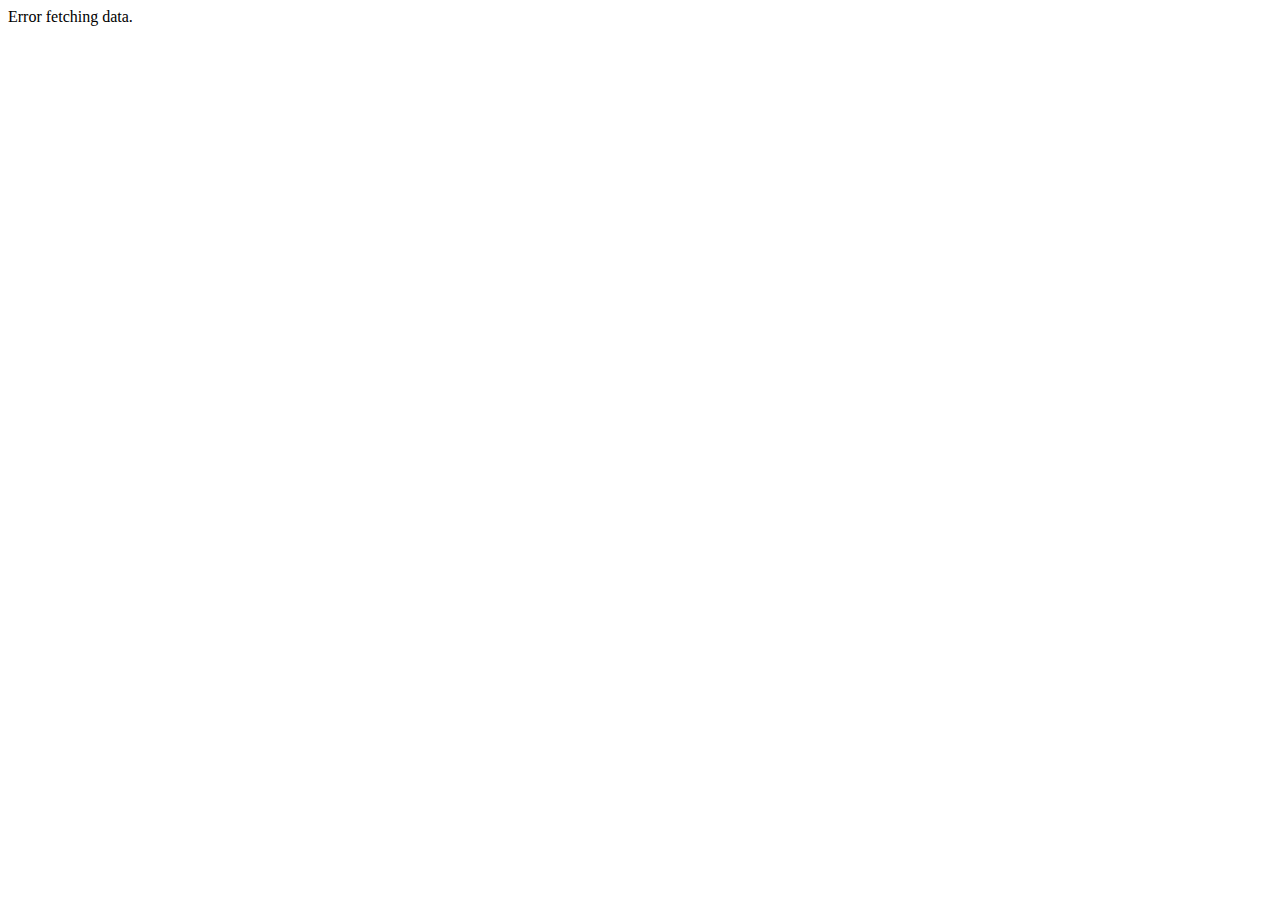
==== coinapi.html @ 0a100140 "Initial Fetch code in the script.js file" ====
<!DOCTYPE html>
<html lang="en">
<head>
    <meta charset="UTF-8">
    <meta name="viewport" content="width=device-width, initial-scale=1.0">
    <title>Document</title>
</head>
<body>
    <div id="content">Loading...</div>
    <script>
      const url = 'https://api.coingecko.com/api/v3/coins/list';
      const options = {
        method: 'GET',
        headers: {
          accept: 'application/json',
          'x-cg-demo-api-key': 'CG-xLYwmbrB1pePLmacdCZbotTz'
        }
      };

      fetch(url, options)
        .then(res => res.json())  // Convert response to JSON
        .then(json => {
            document.getElementById("content").innerText = JSON.stringify(json.slice(0, 50), null, 2);
        })
        .catch(err => {
            document.getElementById("content").innerText = "Error fetching data.";
            console.error(err);
        });  
    </script>
</body>
</html>
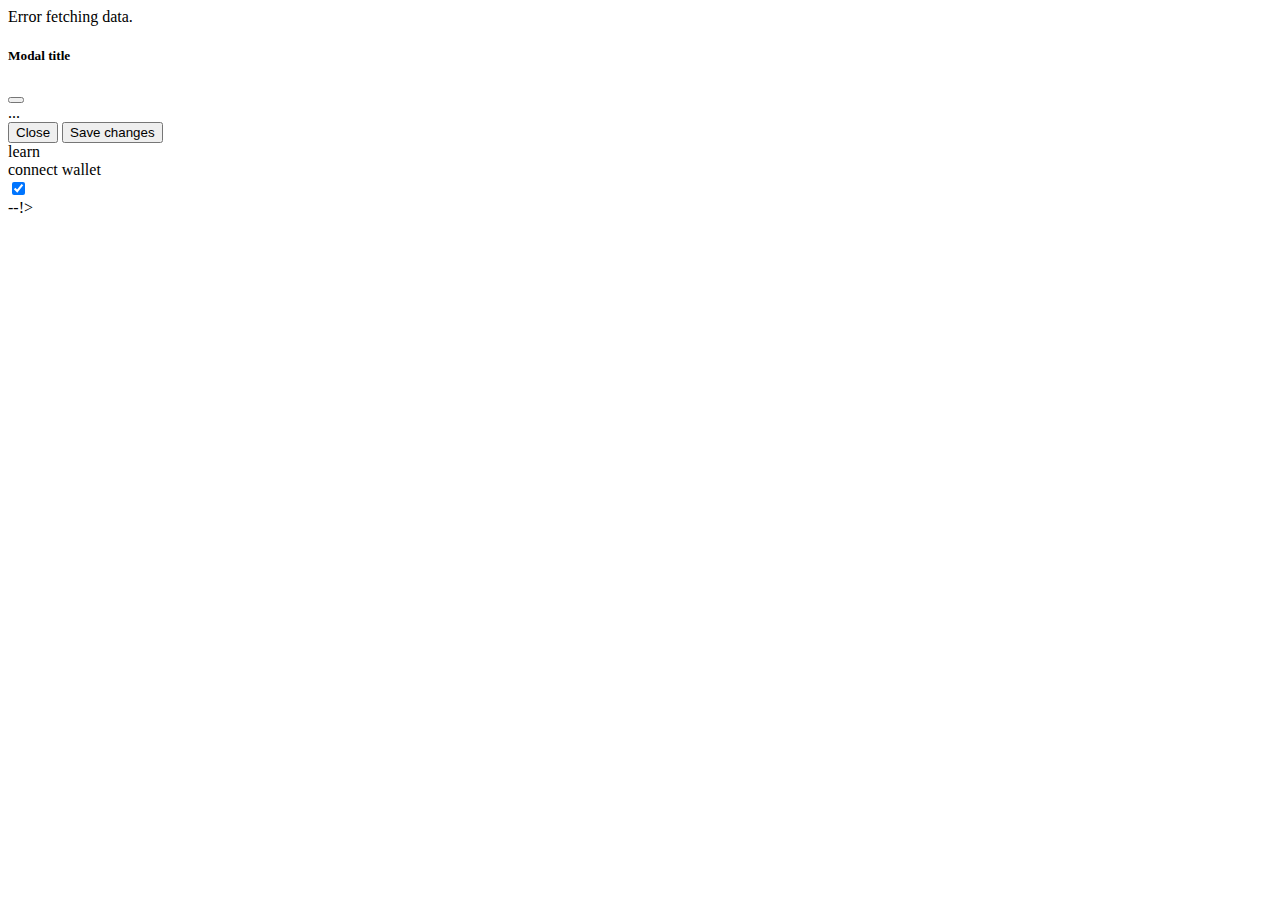
==== commit f290a147: "Adding styles to form-check-input, checked" ====
--- a/coinapi.html
+++ b/coinapi.html
@@ -29,3 +29,54 @@
     </script>
 </body>
 </html>
+
+
+ <!--
+    <nav>
+        <div class="logo-section">
+            <svg id="logo" xmlns="http://www.w3.org/2000/svg" width="36" height="40" viewBox="0 0 36 40" fill="none">
+                <mask id="path-1-inside-1_225_112" fill="white">
+                  <path fill-rule="evenodd" clip-rule="evenodd" d="M30.8296 18.3746C26.7396 18.6603 22.7582 16.3086 21.1582 12.2963C19.7935 8.87433 20.5169 5.13678 22.7223 2.49365C26.8122 2.20797 30.7936 4.55972 32.3937 8.57201C33.7583 11.994 33.0349 15.7315 30.8296 18.3746Z"/>
+                </mask>
+                <path fill-rule="evenodd" clip-rule="evenodd" d="M30.8296 18.3746C26.7396 18.6603 22.7582 16.3086 21.1582 12.2963C19.7935 8.87433 20.5169 5.13678 22.7223 2.49365C26.8122 2.20797 30.7936 4.55972 32.3937 8.57201C33.7583 11.994 33.0349 15.7315 30.8296 18.3746Z" fill="white"/>
+                <path d="M30.8296 18.3746L30.8993 19.3722L31.3244 19.3425L31.5974 19.0153L30.8296 18.3746ZM22.7223 2.49365L22.6526 1.49609L22.2275 1.52578L21.9544 1.853L22.7223 2.49365ZM30.7599 17.3771C27.0911 17.6333 23.5214 15.5226 22.087 11.9259L20.2293 12.6667C21.9951 17.0946 26.3882 19.6873 30.8993 19.3722L30.7599 17.3771ZM22.087 11.9259C20.8638 8.85841 21.5105 5.50683 23.4901 3.13431L21.9544 1.853C19.5233 4.76672 18.7233 8.89025 20.2293 12.6667L22.087 11.9259ZM22.792 3.49122C26.4607 3.23496 30.0305 5.34572 31.4648 8.94243L33.3225 8.20159C31.5568 3.77373 27.1637 1.18098 22.6526 1.49609L22.792 3.49122ZM31.4648 8.94243C32.6881 12.0099 32.0413 15.3615 30.0617 17.734L31.5974 19.0153C34.0285 16.1016 34.8285 11.978 33.3225 8.20159L31.4648 8.94243Z" fill="black" mask="url(#path-1-inside-1_225_112)"/>
+                <circle cx="15" cy="25.0001" r="14.5" fill="black" stroke="black"/>
+                <circle cx="8.5" cy="25.5001" r="6" fill="white" stroke="black"/>
+                <circle cx="21.5" cy="25.5001" r="6" fill="white" stroke="black"/>
+                <circle cx="4.5" cy="25.5001" r="2" fill="black" stroke="black"/>
+                <circle cx="17.5" cy="25.5001" r="2" fill="black" stroke="black"/>
+                <path d="M17 11.0953L23.0014 2.59445" stroke="black"/>
+              </svg>
+              <p>BerrySwap</p>
+        </div>
+        <ul>
+            <li data-bs-toggle="modal" data-bs-target="#exampleModal">earn</li>
+                <!-- Modal -->
+                    <div class="modal fade" id="exampleModal" tabindex="-1" aria-labelledby="exampleModalLabel" aria-hidden="true">
+                        <div class="modal-dialog">
+                        <div class="modal-content">
+                            <div class="modal-header">
+                            <h5 class="modal-title" id="exampleModalLabel">Modal title</h5>
+                            <button type="button" class="btn-close" data-bs-dismiss="modal" aria-label="Close"></button>
+                            </div>
+                            <div class="modal-body">
+                            ...
+                            </div>
+                            <div class="modal-footer">
+                            <button type="button" class="btn btn-secondary" data-bs-dismiss="modal">Close</button>
+                            <button type="button" class="btn btn-primary">Save changes</button>
+                            </div>
+                        </div>
+                        </div>
+                    </div>
+            <li>learn</li>
+            <li>connect wallet</li>
+
+            <div class="form-check form-switch">
+                <input class="form-check-input" type="checkbox" id="flexSwitchCheckChecked" checked>
+                <label class="form-check-label" for="flexSwitchCheckChecked"></label>
+            </div>
+        </ul>
+    </nav>
+    --!>
+
